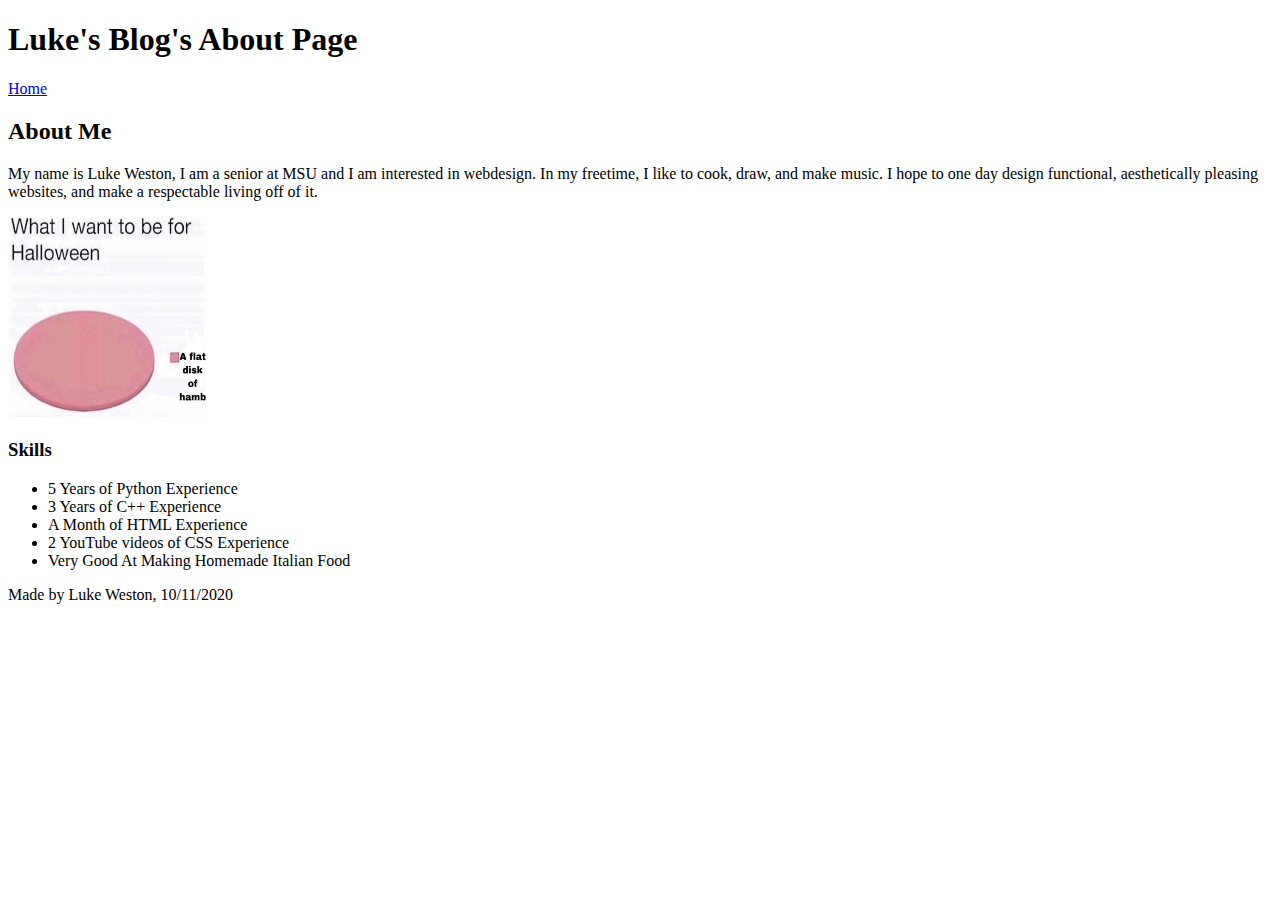
==== about.html @ 3ec50e13 "Add files via upload" ====
<!DOCTYPE html>
<!DOCTYPE html>
<html lang="en">
<head>
    <meta charset="UTF-8">
    <meta name="viewport" content="width=device-width, initial-scale=1.0">
    <title>Document</title>
</head>
<body>
<header>
    <h1>Luke's Blog's About Page</h1>
</header>
<nav>
    <a href="index.html">Home</a>
</nav>
<main>
    <h2>About Me</h2>
    <p>
        My name is Luke Weston, I am a senior at MSU and I am interested in webdesign.
        In my freetime, I like to cook, draw, and make music. I hope to one day design
        functional, aesthetically pleasing websites, and make a respectable living off 
        of it.
    </p>
    <img src="ham.jpg" alt="ham" width="200" height="200">
    <h3>Skills</h3>
    <ul>
        <li>5 Years of Python Experience</li>
        <li>3 Years of C++ Experience</li>
        <li>A Month of HTML Experience</li>
        <li>2 YouTube videos of CSS Experience</li>
        <li>Very Good At Making Homemade Italian Food</li>
    </ul>

</main>
<footer>
    <p>Made by Luke Weston, 10/11/2020</p>
</footer>
</body>
</html>
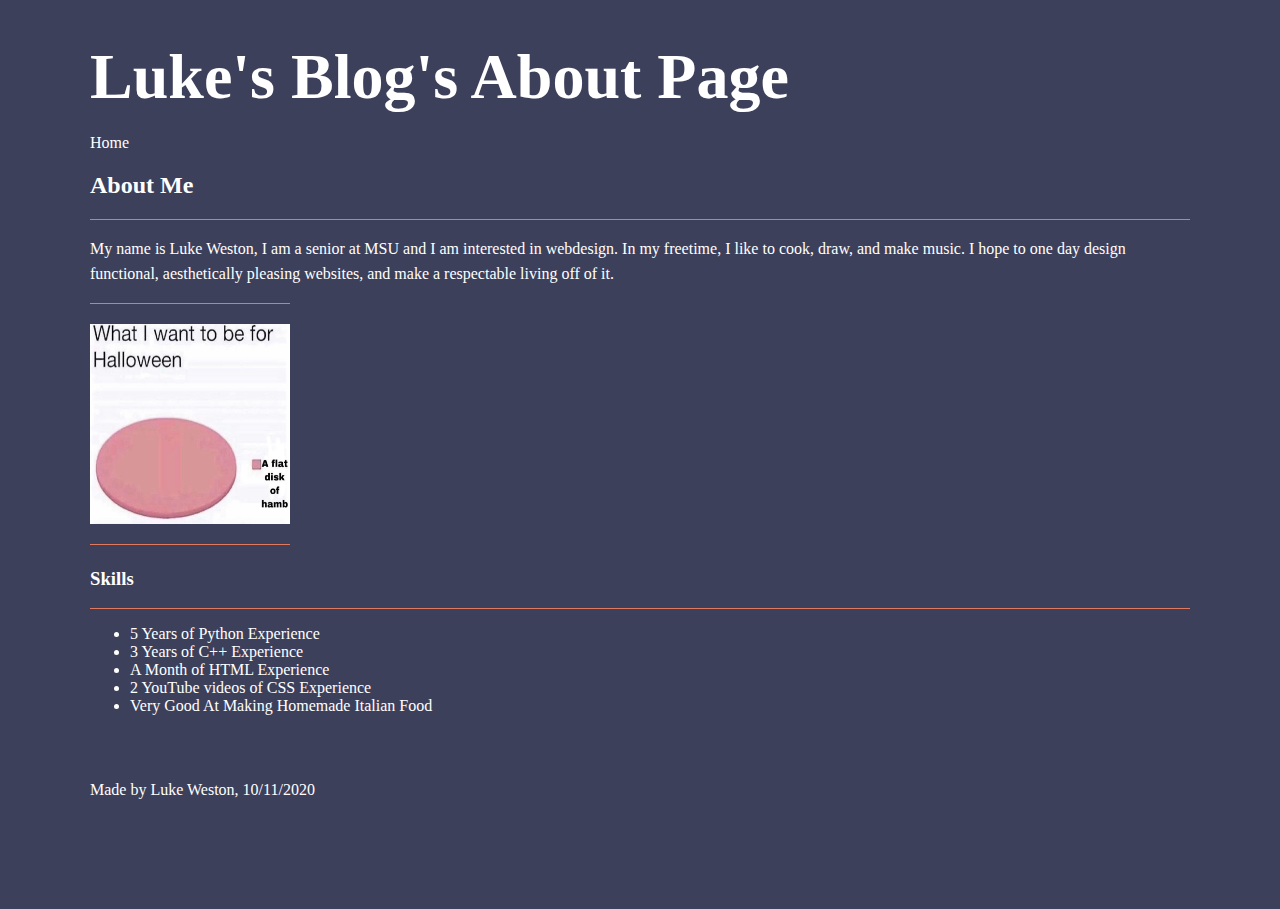
==== commit 28bef026: "Add files via upload" ====
--- a/about.html
+++ b/about.html
@@ -1,36 +1,40 @@
-<!DOCTYPE html>
 <!DOCTYPE html>
 <html lang="en">
 <head>
     <meta charset="UTF-8">
     <meta name="viewport" content="width=device-width, initial-scale=1.0">
+    <link rel="stylesheet" href="style.css">
     <title>Document</title>
 </head>
 <body>
 <header>
-    <h1>Luke's Blog's About Page</h1>
+    <h1 class="title">Luke's Blog's About Page</h1>
 </header>
 <nav>
     <a href="index.html">Home</a>
 </nav>
 <main>
     <h2>About Me</h2>
-    <p>
-        My name is Luke Weston, I am a senior at MSU and I am interested in webdesign.
-        In my freetime, I like to cook, draw, and make music. I hope to one day design
-        functional, aesthetically pleasing websites, and make a respectable living off 
-        of it.
-    </p>
-    <img src="ham.jpg" alt="ham" width="200" height="200">
+    <article>
+        <p>
+            My name is Luke Weston, I am a senior at MSU and I am interested in webdesign.
+            In my freetime, I like to cook, draw, and make music. I hope to one day design
+            functional, aesthetically pleasing websites, and make a respectable living off 
+            of it.
+        </p>
+        <img src="ham.jpg" alt="ham" width="200" height="200">
+    </article>
+    
     <h3>Skills</h3>
-    <ul>
-        <li>5 Years of Python Experience</li>
-        <li>3 Years of C++ Experience</li>
-        <li>A Month of HTML Experience</li>
-        <li>2 YouTube videos of CSS Experience</li>
-        <li>Very Good At Making Homemade Italian Food</li>
-    </ul>
-
+    <article>
+        <ul>
+            <li>5 Years of Python Experience</li>
+            <li>3 Years of C++ Experience</li>
+            <li>A Month of HTML Experience</li>
+            <li>2 YouTube videos of CSS Experience</li>
+            <li>Very Good At Making Homemade Italian Food</li>
+        </ul>
+    </article>
 </main>
 <footer>
     <p>Made by Luke Weston, 10/11/2020</p>
--- a/style.css
+++ b/style.css
@@ -0,0 +1,61 @@
+body {
+    font-family: Cambria, serif;
+    margin: 50px;
+    margin-top: 0px;
+    padding: 40px;
+    background-color: #3d405b;
+    color: white;
+}
+
+.title{
+    font-size:4em;
+    margin:0;
+    padding-bottom: 20px;
+}
+
+nav{
+    margin-bottom: 10px;
+}
+
+a {
+    text-decoration: none;
+    font-family: Cambria, serif;
+    color: white;
+}
+
+a:hover{
+    text-decoration: none;
+    font-family: Cambria, serif;
+    color:#e07a5f; }
+
+p{
+    line-height: 1.6em;
+}
+
+article {
+    border-top: 1px solid #e07a5f;
+}
+
+form {
+    margin-bottom:7px;
+}
+
+select{
+    font-family: Cambria, serif;
+    font-size: .9em;
+}
+
+#email-signup{
+    padding-top: 20px;
+}
+
+img{
+    padding-top:20px;
+    padding-bottom:20px;
+    border-top: 1px solid #e07a5f;
+    border-bottom: 1px solid #e07a5f;
+}
+
+footer{
+    padding-top: 30px;
+}
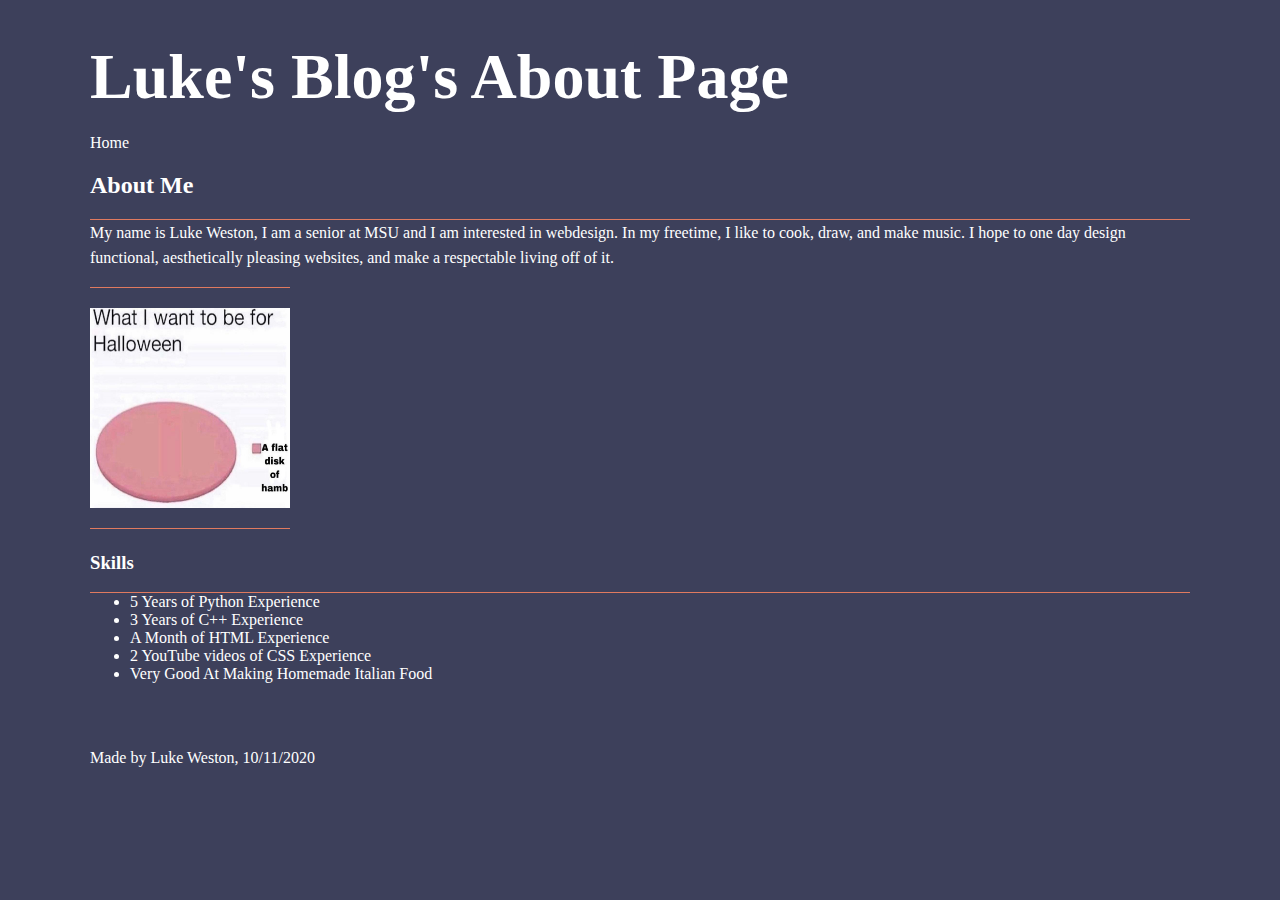
==== commit 4cf018e1: "Add files via upload" ====
--- a/about.html
+++ b/about.html
@@ -15,26 +15,26 @@
 </nav>
 <main>
     <h2>About Me</h2>
-    <article>
-        <p>
+    
+        <p class="about-paragraph">
             My name is Luke Weston, I am a senior at MSU and I am interested in webdesign.
             In my freetime, I like to cook, draw, and make music. I hope to one day design
             functional, aesthetically pleasing websites, and make a respectable living off 
             of it.
         </p>
         <img src="ham.jpg" alt="ham" width="200" height="200">
-    </article>
+   
     
     <h3>Skills</h3>
-    <article>
-        <ul>
+    
+        <ul class="about-paragraph">
             <li>5 Years of Python Experience</li>
             <li>3 Years of C++ Experience</li>
             <li>A Month of HTML Experience</li>
             <li>2 YouTube videos of CSS Experience</li>
             <li>Very Good At Making Homemade Italian Food</li>
         </ul>
-    </article>
+    
 </main>
 <footer>
     <p>Made by Luke Weston, 10/11/2020</p>
--- a/style.css
+++ b/style.css
@@ -59,3 +59,7 @@
 footer{
     padding-top: 30px;
 }
+
+.about-paragraph{
+    border-top: 1px solid #e07a5f;
+}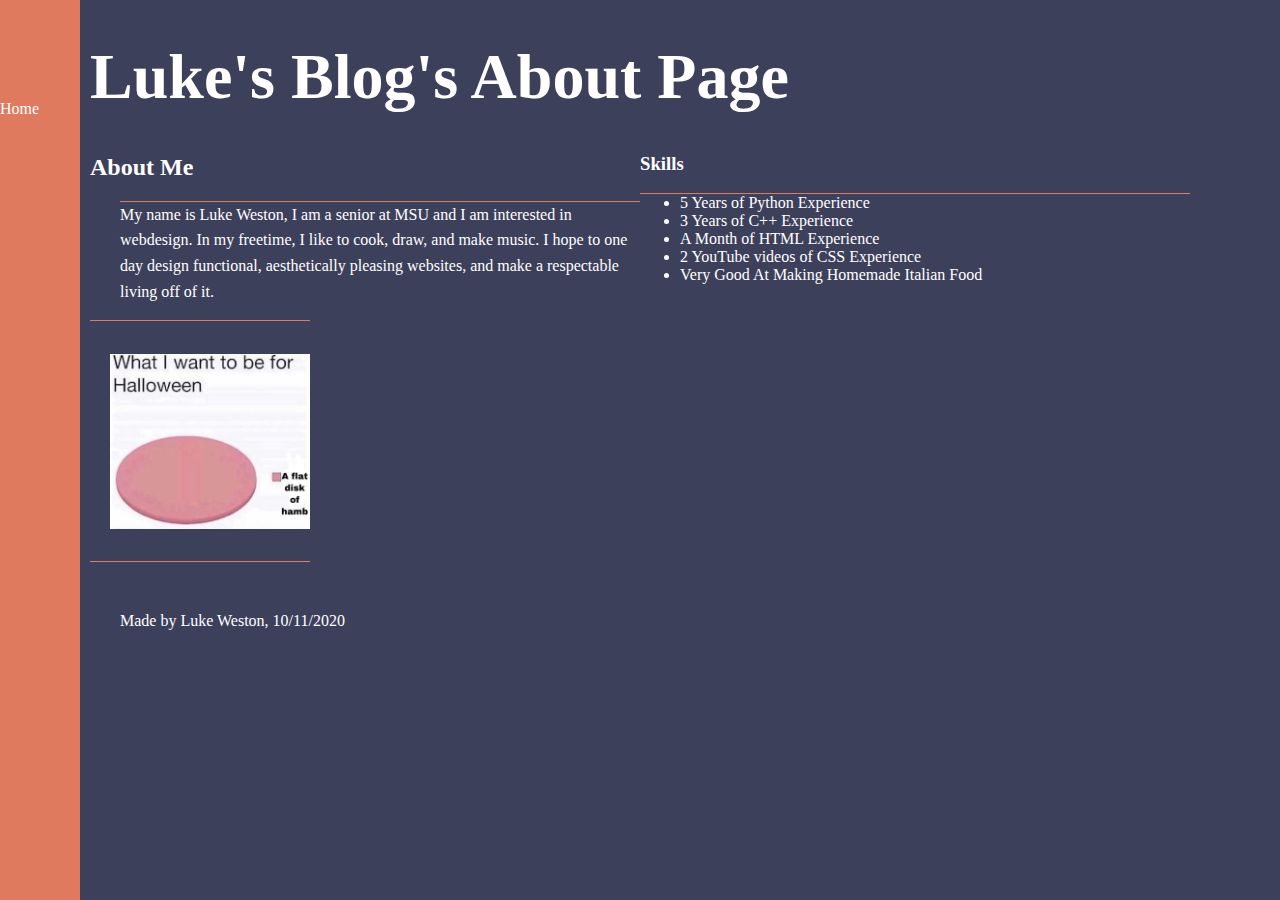
==== commit abbab48f: "Add files via upload" ====
--- a/about.html
+++ b/about.html
@@ -14,19 +14,19 @@
     <a href="index.html">Home</a>
 </nav>
 <main>
-    <h2>About Me</h2>
-    
-        <p class="about-paragraph">
-            My name is Luke Weston, I am a senior at MSU and I am interested in webdesign.
-            In my freetime, I like to cook, draw, and make music. I hope to one day design
-            functional, aesthetically pleasing websites, and make a respectable living off 
-            of it.
-        </p>
-        <img src="ham.jpg" alt="ham" width="200" height="200">
-   
-    
-    <h3>Skills</h3>
-    
+    <div class="row">
+        <div class="column">
+            <h2>About Me</h2>
+            <p class="about-paragraph">
+                My name is Luke Weston, I am a senior at MSU and I am interested in webdesign.
+                In my freetime, I like to cook, draw, and make music. I hope to one day design
+                functional, aesthetically pleasing websites, and make a respectable living off 
+                of it.
+            </p>
+                <img id = "ham" src="ham.jpg" alt="ham" width="200" height="200">
+        </div>
+        <div class="column">
+            <h3>Skills</h3>
         <ul class="about-paragraph">
             <li>5 Years of Python Experience</li>
             <li>3 Years of C++ Experience</li>
@@ -35,6 +35,8 @@
             <li>Very Good At Making Homemade Italian Food</li>
         </ul>
     
+        </div>
+    </div>
 </main>
 <footer>
     <p>Made by Luke Weston, 10/11/2020</p>
--- a/style.css
+++ b/style.css
@@ -26,10 +26,11 @@
 a:hover{
     text-decoration: none;
     font-family: Cambria, serif;
-    color:#e07a5f; }
+    color: #3d405b;}
 
 p{
     line-height: 1.6em;
+    margin-left: 30px;
 }
 
 article {
@@ -52,8 +53,12 @@
 img{
     padding-top:20px;
     padding-bottom:20px;
+    padding-left: 20px;
     border-top: 1px solid #e07a5f;
     border-bottom: 1px solid #e07a5f;
+    max-width: 100;
+    object-fit: contain;
+    float: right;
 }
 
 footer{
@@ -62,4 +67,39 @@
 
 .about-paragraph{
     border-top: 1px solid #e07a5f;
+}
+
+article{
+    display:flex;
+}
+
+.post_title{
+    margin-right: 40px;
+}
+nav{
+    height:100%;
+    width:80px;
+    position:fixed;
+    z-index: 1;
+    top: 0;
+    left: 0;
+    background-color: #e07a5f;
+    overflow-x: hidden;
+    padding-top: 100px;
+}
+
+figcaption{
+    text-align:center;
+}
+
+.row {
+    display: flex;
+}
+
+.column{
+    flex: 50%;
+}
+
+#ham{
+    float:left;
 }